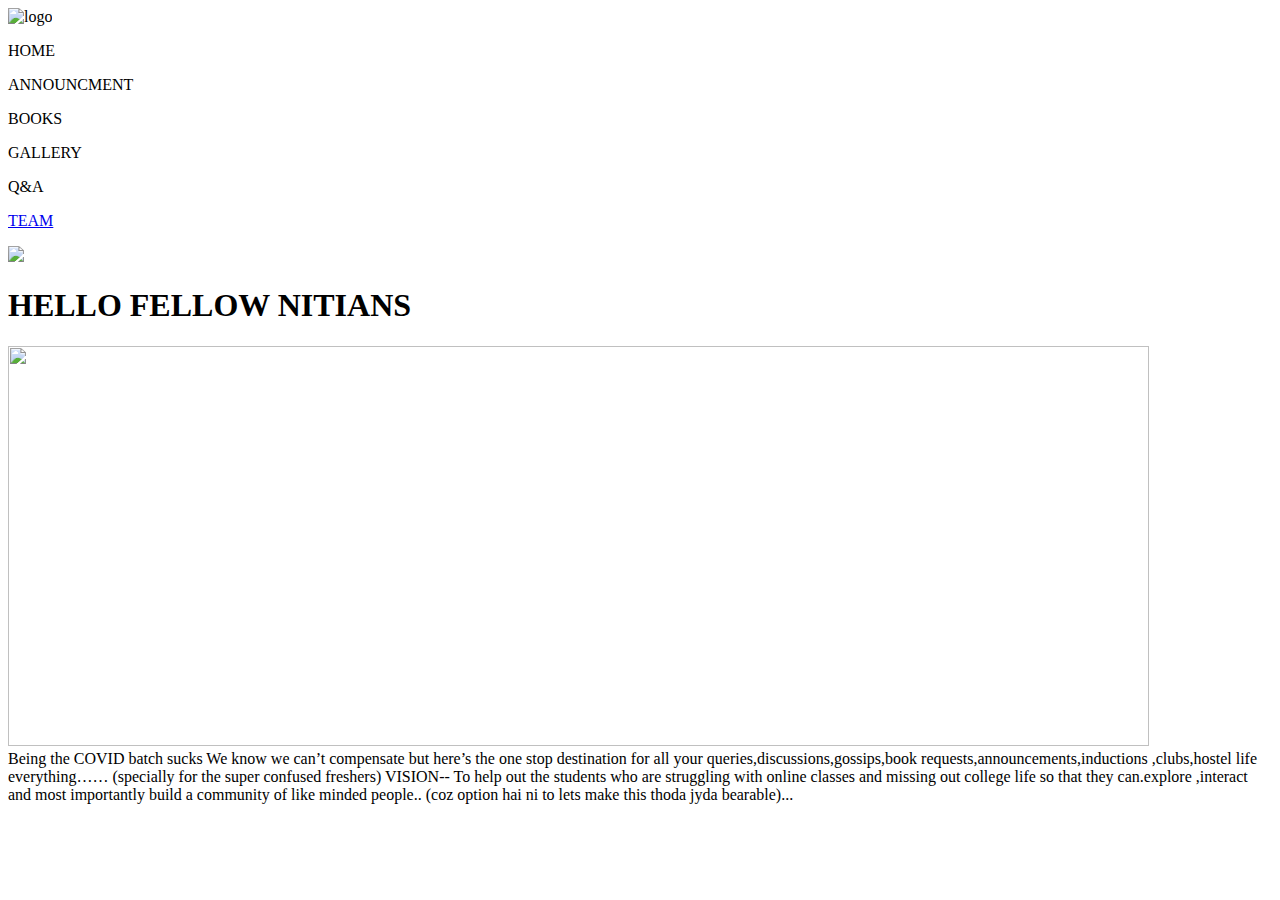
==== docs/index.html @ 03ecfbd6 "saa" ====
<!DOCTYPE html>
<html>
<head>
    <meta http-equiv="content-type" content="text/html; charset=UTF-8" />
    <script src="https://code.jquery.com/jquery-3.5.1.js"></script>
   <script src="js/main.js"></script>
    <link rel="stylesheet" type="text/css" href="CSS/home.css">   
</head>
<body >
            <img id ="logo" src="logo.png" alt="logo" height="220px" width="250px" >
    <div id="navbar" >
         <div class="menu home"><p>HOME</aherf></p></div>
         <div class="menu ann"><p>ANNOUNCMENT</aherf></p></div>
         <div class="menu bk"><p>BOOKS</aherf></p></div>
         <div class="menu gll"><p>GALLERY</aherf></p></div>
         <div class="menu qa"><p>Q&A</aherf></p></div>
         <div class="menu  tm"><p><a href="TEAM.html" >
            TEAM</a></p></div>
    </div>

    <div id="bodyc">
        <img id="babam" src="CSS/bag.jpg" >
    <div id="messages">        
        <div id="contente"><p> <h1 id="head"> HELLO FELLOW NITIANS</h1>
            <img class="hmimg" src="CSS/nitj.jpg" height="400px" width="95%"><br>
               Being the COVID batch sucks
           
           We know we can’t compensate but here’s the one stop destination for all your queries,discussions,gossips,book requests,announcements,inductions ,clubs,hostel life everything……
           
           (specially for the super confused freshers)
           
           VISION--  To help out the students who are struggling with online classes and missing out college life so that they can.explore ,interact and most importantly build a community of like minded people..
           
           (coz option hai ni to lets make this thoda jyda bearable)...
           
        </strong></p></div></div>
    </div>
        <div class="loader-wrapper">
            <span class="loader"><span class="loader-inner"></span></span>
        </div>
    

    
    </body>
    </html>
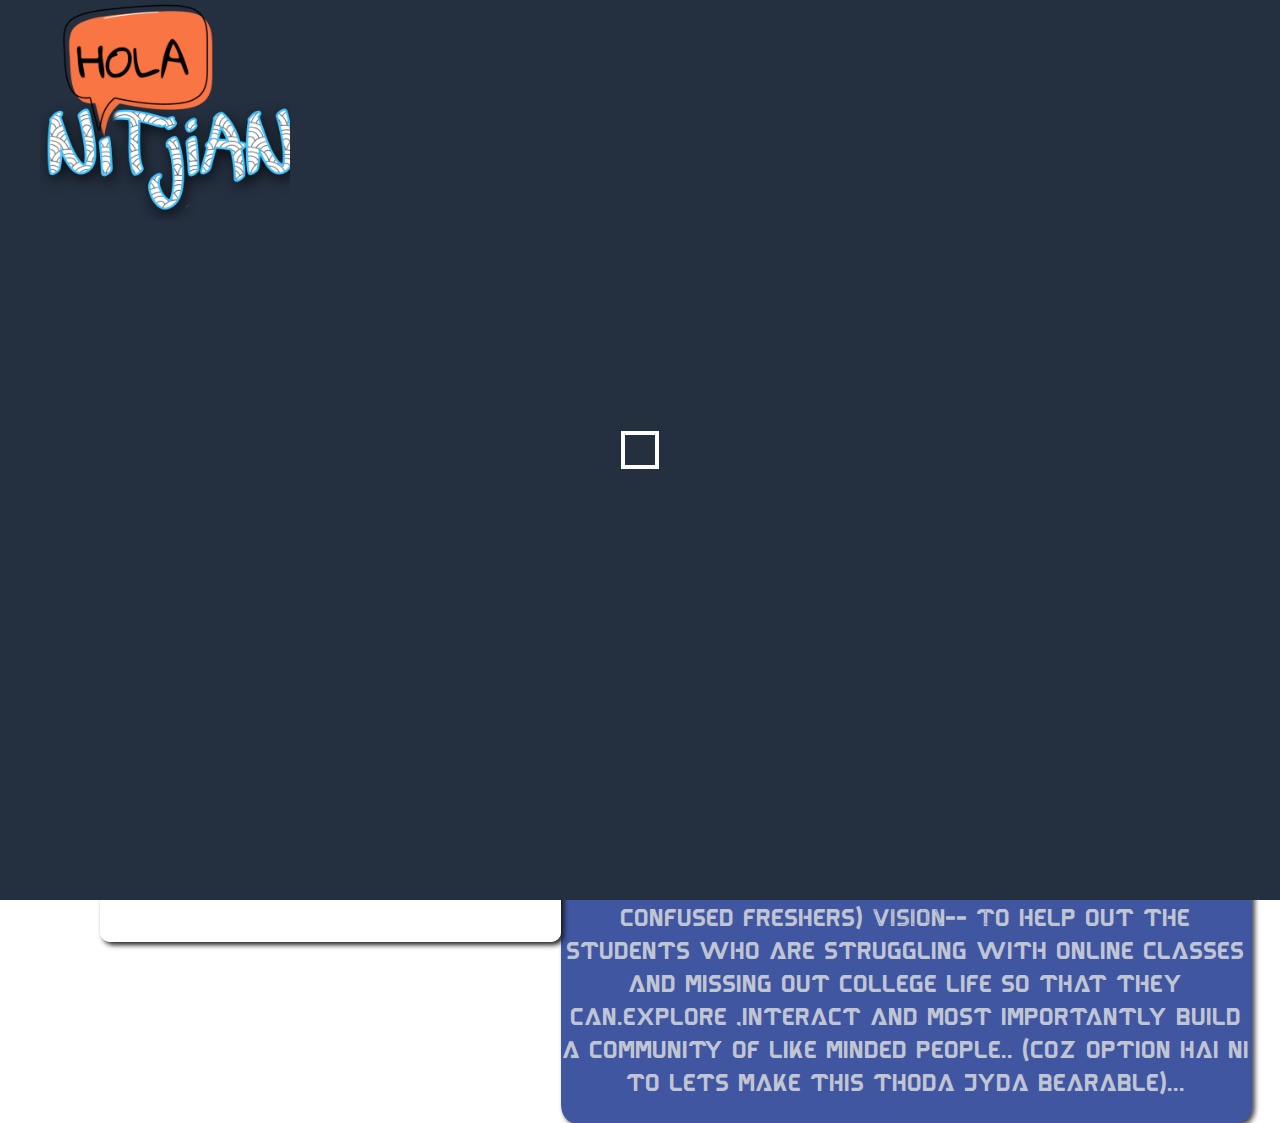
==== commit 313adb46: "Rename HOME.html to index.html" ====
--- a/docs/index.html
+++ b/docs/index.html
@@ -6,17 +6,9 @@
    <script src="js/main.js"></script>
     <link rel="stylesheet" type="text/css" href="CSS/home.css">   
 </head>
-<body >
+<body>
             <img id ="logo" src="logo.png" alt="logo" height="220px" width="250px" >
-    <div id="navbar" >
-         <div class="menu home"><p>HOME</aherf></p></div>
-         <div class="menu ann"><p>ANNOUNCMENT</aherf></p></div>
-         <div class="menu bk"><p>BOOKS</aherf></p></div>
-         <div class="menu gll"><p>GALLERY</aherf></p></div>
-         <div class="menu qa"><p>Q&A</aherf></p></div>
-         <div class="menu  tm"><p><a href="TEAM.html" >
-            TEAM</a></p></div>
-    </div>
+    
 
     <div id="bodyc">
         <img id="babam" src="CSS/bag.jpg" >
@@ -42,4 +34,4 @@
 
     
     </body>
-    </html>+    </html>
--- a/docs/CSS/home.css
+++ b/docs/CSS/home.css
@@ -0,0 +1,287 @@
+
+@font-face { font-family: Mango-Regular; src: url('Mango-Regular.otf'); }
+@font-face { font-family: Rounded; src: url('Rounded.ttf'); }
+@font-face { font-family: Camar; src: url('Camar.otf'); }
+@font-face { font-family: ObveronFont; src: url('ObveronFont.ttf'); }
+body{
+    margin: 0;
+    background-repeat: no-repeat;
+    background-attachment: fixed;
+    font-family: camar;
+    width:100vw;
+    height: 100vh;
+  }
+  #forumpage{
+    top: 20%;
+    left: 5%;
+    position: relative;
+    background-color: rgba(65, 60, 70, 0.945);
+    width: 90%;
+  }
+  .menu.home{
+      background-color: #4056A1;
+  }
+  .menu.ann{
+    background-color: #fcb733;
+  }
+  .menu.bk{
+    background-color:#f13c20;
+  }
+  .menu.gll{
+    background-color: #008f95;  
+  }
+  .menu.qa{
+    background-color: #eb6e80;
+  }
+  .menu.tm{
+    background-color: #D79922;
+  }
+  #qqqa{
+    background: url('qa.jpg');
+    background-size: cover;
+  }
+  #gala{
+    background-color: rgba(21, 20, 22, 0.945);
+  }
+  
+  #inin{
+    background: url('www.jpg');
+    background-size: cover;
+  }
+  #anbd{
+    background: url('backimg.svg');
+    background-size: cover;
+  }
+  #lib{
+    background: url('lib.jpg');
+    background-size: cover;
+  }
+  #bodyc{
+    position: absolute;
+    left: 100px;
+    top: 200px;
+    width: 90%;
+    float: left;
+  }
+  #head{
+    color: rgb(0, 0, 0);
+  }
+  .hmimg{
+    border-radius: 20px;
+    animation: opct 1s ;
+    box-shadow: -3px -3px 7px rgba(65, 60, 70, 0), 3px 3px 5px rgba(21, 20, 22, 0.945);
+  }
+  
+  .wall{
+    top: 200px;
+    padding-left: 50px;
+    width: 80%;
+    left: 100px;
+    position: relative;
+    float:left ;
+  }
+  #head{
+    background-color: rgb(0, 0, 0) ;
+    color: snow;
+  }
+  #babam{
+    border-radius: 10px;
+    position: relative;
+    width: 40%;
+    animation: rightct 1s ;
+    box-shadow: -3px -3px 7px rgba(65, 60, 70, 0), 3px 3px 5px rgba(21, 20, 22, 0.945);
+  }
+  #contente{
+    
+    text-align: center;
+    animation: opct 1s ;
+  }
+  #messages{
+     align-content: center;
+     position: relative;
+     float: right;
+     overflow :hidden;
+      font-size: 24px;
+      cursor: pointer;
+     font-family:ObveronFont;
+      z-index: -1;
+      position: relative;
+      width: 60%;
+     display: flex;
+	   flex-direction: row;
+     background-color: #4056A1;
+     color:#c0c5d3;
+     border-radius: 2%;
+     text-shadow: darkgray;
+     box-shadow: -3px -3px 7px rgba(65, 60, 70, 0), 3px 3px 5px rgba(65, 60, 70, 0.945);
+  }
+ #logo{
+     z-index: +1;
+     position: absolute;
+     left: 40px;
+ }
+#logo:hover{
+     animation: hovermation 0.8s infinite ease-in;
+ }
+ #navbar{
+     align-items: center;
+     color: blanchedalmond;
+     height: 50px;
+     width: 1100px;
+    background-color: none;
+     float: left;
+    position: absolute;
+    top: 60px;
+    left: 300px;
+    padding-left: 10px;
+    
+  }
+a{
+  text-decoration: none;
+  color:inherit;
+}
+.bkks{
+  float: left;
+  font-family: 'Lucida Sans', 'Lucida Sans Regular', 'Lucida Grande', 'Lucida Sans Unicode', Geneva, Verdana, sans-serif;
+  padding: 10px;
+  text-align: center;
+  border-radius: 10px;
+  overflow: hidden;
+  margin: 10px;
+  position: relative;
+  top: 50px;
+  height: 180px;
+  width: 180px;
+  background-color: rgb(13, 216, 80);
+}
+.bkks:hover{
+  box-shadow: -3px -3px 7px rgba(65, 60, 70, 0), 3px 3px 5px rgba(65, 60, 70, 0.945);
+}
+.menu{
+  position: relative;
+    cursor: pointer;
+    border-radius: 10%;
+    color:#c0c5d3;
+    height: 50px;
+    width: 171px;
+    text-align: center;
+    font: outline ;
+    font-size: 22px;
+    float: left;
+    
+}
+.menu:hover{
+    z-index: +1;
+    height: 65px;
+    width: 177px;
+    animation: hovermation 0.8s;
+    background-color:  #c0c5d3;
+    color:#006d8f;
+    box-shadow: -3px -3px 7px rgba(65, 60, 70, 0), 3px 3px 5px rgba(65, 60, 70, 0.945);
+}
+.gif{
+  position: absolute;
+  left: 50px;
+  z-index: +1;
+}
+.gif.one{
+  top: 200px;
+}
+.gif.four{
+  position:absolute;
+  z-index: -1;
+  transform: rotateZ(20deg);
+  left: 1800px;
+  top: 600px;
+}
+.gif.five{
+   z-index: -1;
+  transform: rotateZ(-20deg);
+  top: -6px;
+  left: 250px;
+}
+.gif.three{
+  
+  transform: rotatez(35deg);
+  left: 1330px;
+  top: 95px;
+}
+
+  .content {
+    display: flex;
+    width:100%;
+    height:100%;
+  }
+  .loader-wrapper {
+    width: 100%;
+    height: 100%;
+    position: absolute;
+    top: 0;
+    left: 0;
+    background-color: #242f3f;
+    display:flex;
+    justify-content: center;
+    align-items: center;
+  }
+  .loader {
+    display: inline-block;
+    width: 30px;
+    height: 30px;
+    position: relative;
+    border: 4px solid #Fff;
+    animation: loader 2s infinite ease;
+  }
+  .loader-inner {
+    vertical-align: top;
+    display: inline-block;
+    width: 100%;
+    background-color: #fff;
+    animation: loader-inner 2s infinite ease-in;
+  }
+  @keyframes loader {
+    0% { transform: rotate(0deg);}
+    25% { transform: rotate(180deg);}
+    50% { transform: rotate(180deg);}
+    75% { transform: rotate(360deg);}
+    100% { transform: rotate(360deg);}
+  }
+  @keyframes loader-inner {
+    0% { height: 0%;}
+    25% { height: 0%;}
+    50% { height: 100%;}
+    75% { height: 100%;}
+    100% { height: 0%;}
+  }
+  @keyframes hovermation{
+      0%{transform: rotate(0deg);}
+      25%{transform: rotate(2deg);}
+      75%{transform: rotate(-2deg);}
+      100%{transform: rotate(0deg);}
+  }
+  @keyframes leftct{
+    0%{
+    transform:translateX(+100%);
+    opacity: 0%;
+    }
+    100%{
+      transform:translateX(0%);
+      opacity: 100%;
+    }
+  }
+    @keyframes opct{
+    0%{
+    opacity: 0%;
+    }
+    100%{
+      opacity: 100%;
+    }
+  }
+  @keyframes rightct{
+    0%{
+    transform:translateX(-100%);
+    }
+    100%{
+      transform:translateX(0%);
+      opacity: 100%;
+    }
+  }